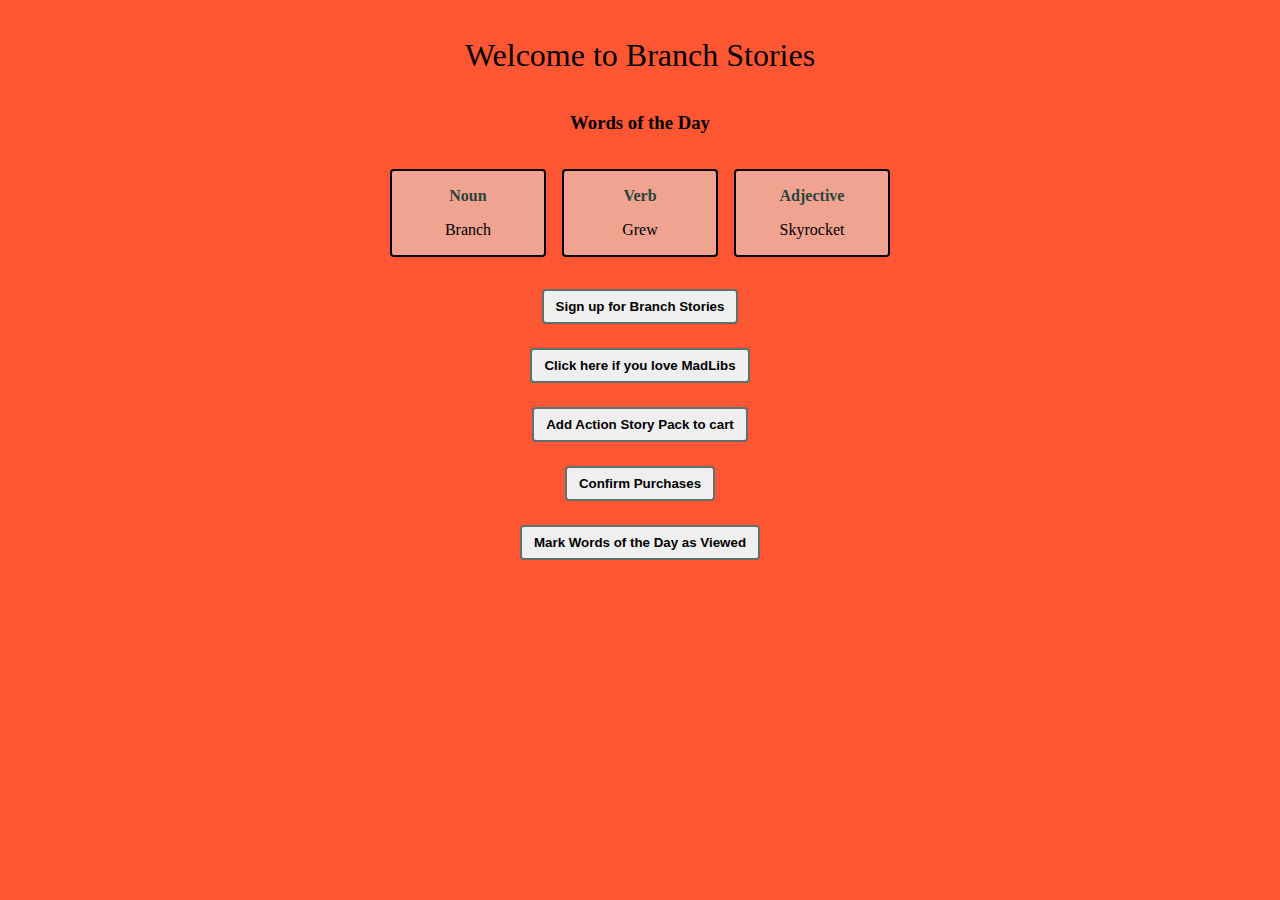
==== index.html @ a274d6bc "Update index.html" ====
<!DOCTYPE html>
<html>
<head>
  <meta name="branch:deeplink:noun" content="Branch" />
  <meta name="branch:deeplink:adj" content="Grew" />
  <meta name="branch:deeplink:verb" content="Skyrocket" />
  <meta name="branch:deeplink:story" content=0 />
  <meta name="branch:deeplink:nav_to" content="StoryView" />
  <meta name="viewport" content="width=device-width, initial-scale=1.0">
  <title>Branch Stories</title>
  <link href="style.css" rel="stylesheet" />
  <script src="actions.js"></script>
  <script>
    // load Branch
    (function(b,r,a,n,c,h,_,s,d,k){if(!b[n]||!b[n]._q){for(;s<_.length;)c(h,_[s++]);d=r.createElement(a);d.async=1;d.src="https://cdn.branch.io/branch-latest.min.js";k=r.getElementsByTagName(a)[0];k.parentNode.insertBefore(d,k);b[n]=h}})(window,document,"script","branch",function(b,r){b[r]=function(){b._q.push([r,arguments])}},{_q:[],_v:1},"addListener applyCode autoAppIndex banner closeBanner closeJourney creditHistory credits data deepview deepviewCta first getCode init link logout redeem referrals removeListener sendSMS setBranchViewData setIdentity track validateCode trackCommerceEvent logEvent disableTracking".split(" "), 0);
    // init Branch
    branch.init('key_live_fn4MEMAnjEUVJvsZm3V00gebztoYo1ID', function(err, data) {
			console.log(err, data);
	});
</script>
</head>
<body>
<main>
<h1>Welcome to Branch Stories</h1>
<h3>Words of the Day</h3>
  <div class="input-container">
  	<div class="single-input">
		<div class="input-name">
			Noun
		</div>
		<div class="input-value">
			Branch
		</div>
  	</div>
  	<div class="single-input">
  		<div class="input-name">
  			Verb
  		</div>
  		<div class="input-value">
  			Grew
  		</div>
  	</div>
  	<div class="single-input">
  		<div class="input-name">
  			Adjective
  		</div>
  		<div class="input-value">
  			Skyrocket
  		</div>
  	</div>
	</div>
	<div class="button-container">
	  	<button onclick="completedRegistration()">Sign up for Branch Stories</button>
	  	<button onclick="customEvent()">Click here if you love MadLibs</button>
	    <button onclick="addToCart()">Add Action Story Pack to cart</button>
	  	<button onclick="purchaseComplete()">Confirm Purchases</button>
	  	<button onclick="viewWords()">Mark Words of the Day as Viewed</button>
 	</div>
</main>
</body>
</html>
---- style.css ----
:root{
	font-size: 16px;
}

body{
	background: #FF5733;
	margin:  0;
}

main {
	display:  grid;
	grid-template-columns:  auto;
	justify-items: center;
	gap:  1rem;
	padding: 1rem;
	width: calc(100% - 2rem);
}

main h1{
	text-align: center;
	font-weight: normal;
	font-family: "Calisto MT", "Bookman Old Style", Bookman, "Goudy Old Style", Garamond, "Hoefler Text", "Bitstream Charter", Georgia, serif;
}

main h3{
	margin-block-start: 0px;
}

main .button-container{
	display:  grid;
	grid-template-columns: minmax(300px, 1fr);
	justify-items: center;
	gap: 1.5rem;
	padding: 1rem;
}

.button-container button{
	border: solid 2px #5E716A;
	border-radius: .25rem;
	font-weight:  bolder;
	padding: .5rem .75rem;
	cursor: pointer;
}

.input-container{
	display: grid;
	grid-template-columns: repeat(auto-fill, minmax(150px,1fr));
	width: clamp(150px,100%,500px);
	gap: 1rem;
}

.input-container .single-input{
	display: grid;
	justify-items: center;
	align-items: center;
	padding:  1rem;
	gap: 1rem;
	background-color: #F1A392;
	border: solid 2px black;
	border-radius: .25rem;
}

.single-input .input-name{
	font-size: 1rem;
	font-weight: bold;
	font-family: Verdana;
	color: #2c4539;
}
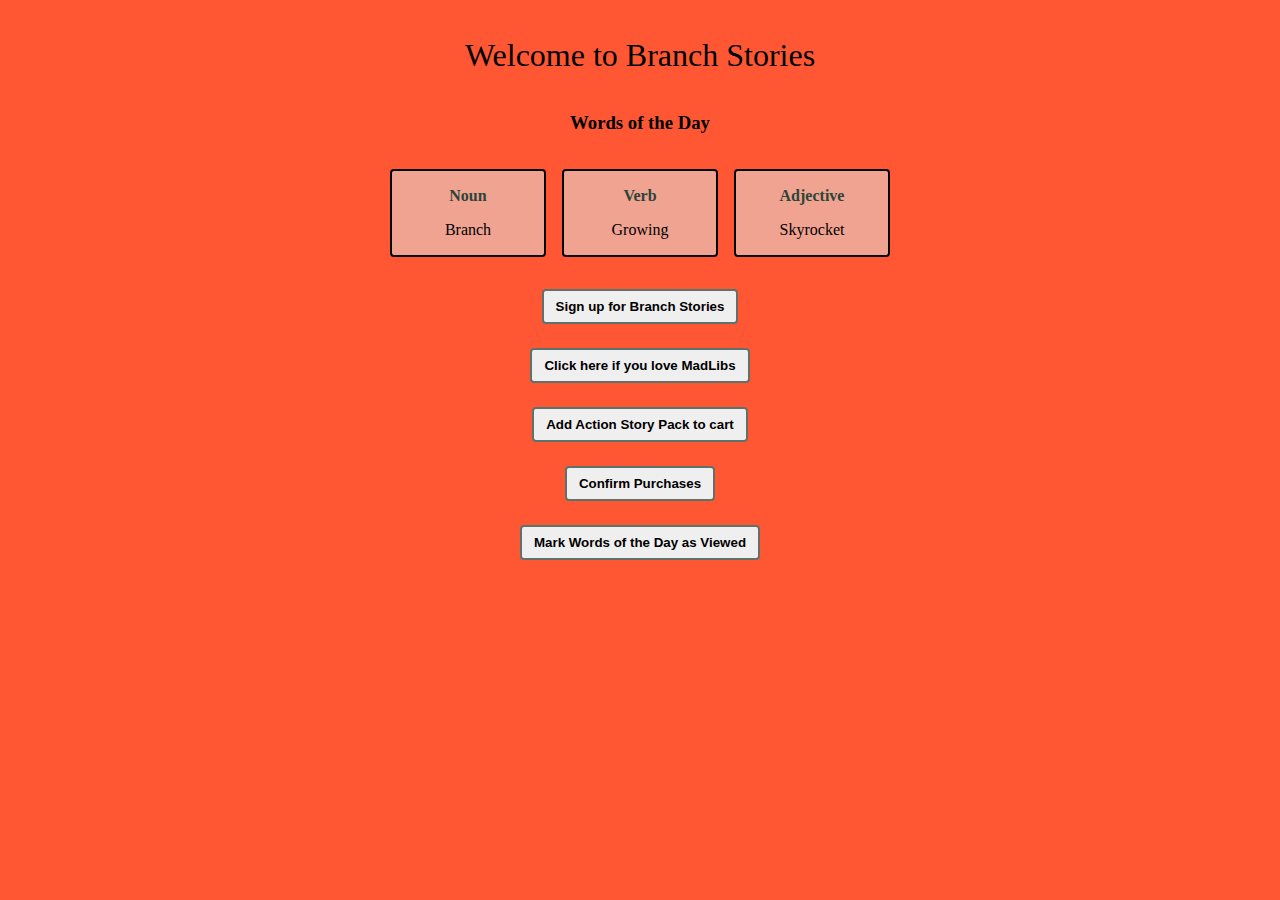
==== commit 27cc35ea: "Update index.html" ====
--- a/index.html
+++ b/index.html
@@ -2,8 +2,8 @@
 <html>
 <head>
   <meta name="branch:deeplink:noun" content="Branch" />
-  <meta name="branch:deeplink:adj" content="Grew" />
-  <meta name="branch:deeplink:verb" content="Skyrocket" />
+  <meta name="branch:deeplink:adj" content="Skyrocket" />
+  <meta name="branch:deeplink:verb" content="Growing" />
   <meta name="branch:deeplink:story" content=0 />
   <meta name="branch:deeplink:nav_to" content="StoryView" />
   <meta name="viewport" content="width=device-width, initial-scale=1.0">
@@ -37,7 +37,7 @@
   			Verb
   		</div>
   		<div class="input-value">
-  			Grew
+  			Growing
   		</div>
   	</div>
   	<div class="single-input">
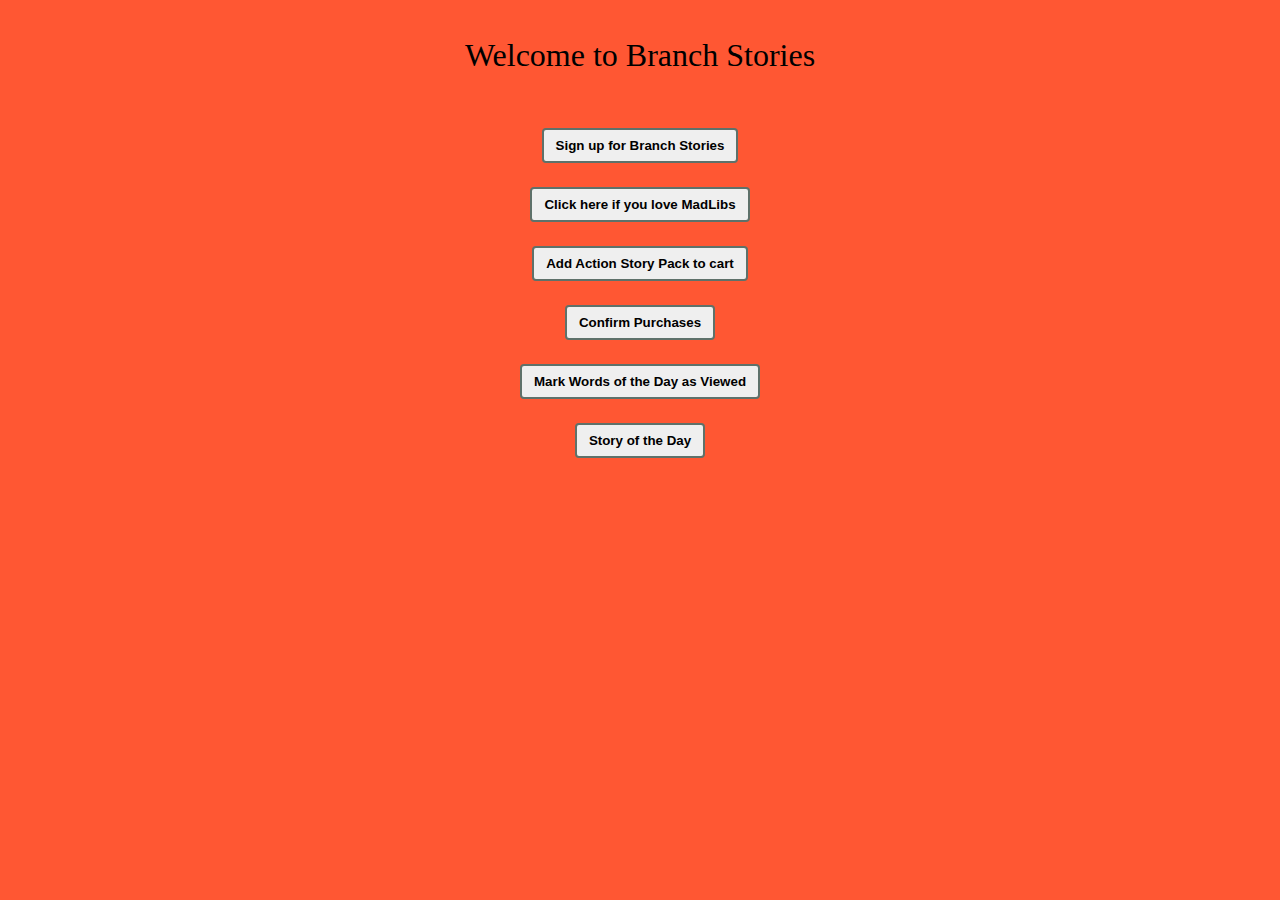
==== commit 3ab59a8d: "Update index.html" ====
--- a/index.html
+++ b/index.html
@@ -22,39 +22,13 @@
 <body>
 <main>
 <h1>Welcome to Branch Stories</h1>
-<h3>Words of the Day</h3>
-  <div class="input-container">
-  	<div class="single-input">
-		<div class="input-name">
-			Noun
-		</div>
-		<div class="input-value">
-			Branch
-		</div>
-  	</div>
-  	<div class="single-input">
-  		<div class="input-name">
-  			Verb
-  		</div>
-  		<div class="input-value">
-  			Growing
-  		</div>
-  	</div>
-  	<div class="single-input">
-  		<div class="input-name">
-  			Adjective
-  		</div>
-  		<div class="input-value">
-  			Skyrocket
-  		</div>
-  	</div>
-	</div>
 	<div class="button-container">
 	  	<button onclick="completedRegistration()">Sign up for Branch Stories</button>
 	  	<button onclick="customEvent()">Click here if you love MadLibs</button>
 	    <button onclick="addToCart()">Add Action Story Pack to cart</button>
 	  	<button onclick="purchaseComplete()">Confirm Purchases</button>
 	  	<button onclick="viewWords()">Mark Words of the Day as Viewed</button>
+	  	<button onclick="loaction.href='storyoftheday.html'" type="button">Story of the Day</button>
  	</div>
 </main>
 </body>
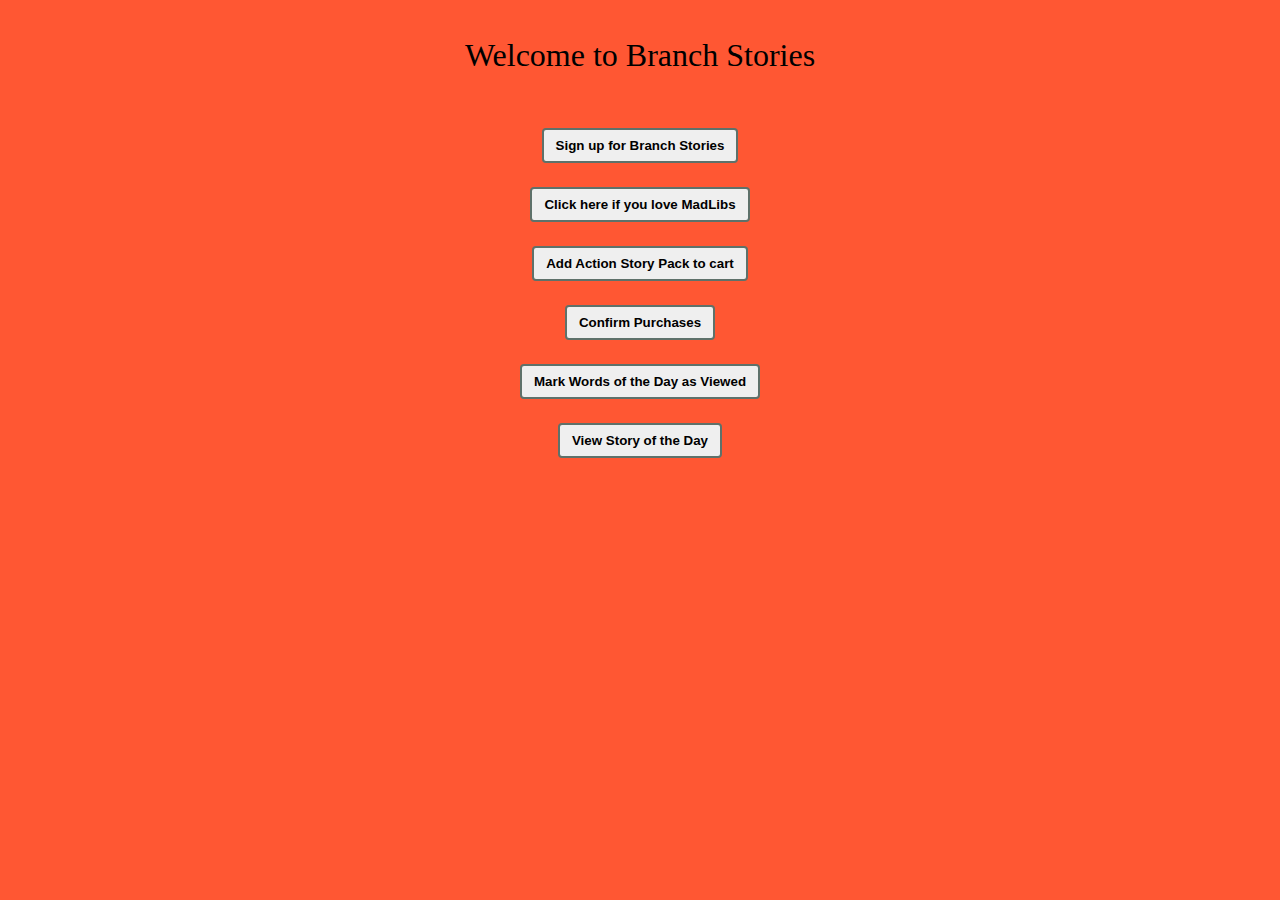
==== commit 52740aca: "Update index.html" ====
--- a/index.html
+++ b/index.html
@@ -28,7 +28,7 @@
 	    <button onclick="addToCart()">Add Action Story Pack to cart</button>
 	  	<button onclick="purchaseComplete()">Confirm Purchases</button>
 	  	<button onclick="viewWords()">Mark Words of the Day as Viewed</button>
-	  	<button onclick="loaction.href='storyoftheday.html'" type="button">Story of the Day</button>
+	  	<button onclick="loaction.href='storyoftheday.html'" type="button">View Story of the Day</button>
  	</div>
 </main>
 </body>
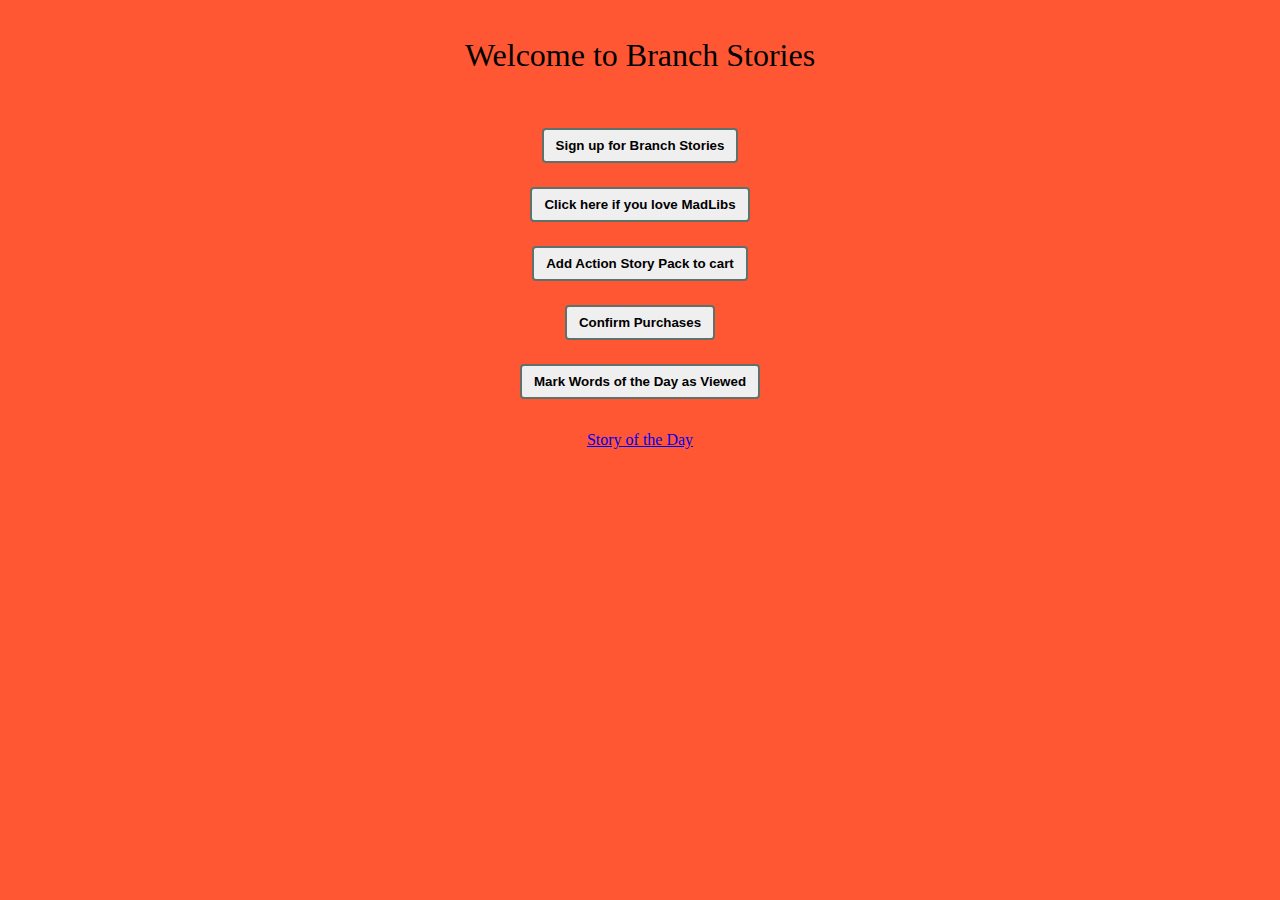
==== commit e8459166: "Update index.html" ====
--- a/index.html
+++ b/index.html
@@ -28,8 +28,8 @@
 	    <button onclick="addToCart()">Add Action Story Pack to cart</button>
 	  	<button onclick="purchaseComplete()">Confirm Purchases</button>
 	  	<button onclick="viewWords()">Mark Words of the Day as Viewed</button>
-	  	<button onclick="loaction.href='storyoftheday.html'" type="button">View Story of the Day</button>
  	</div>
+ 	<a href="storyoftheday.html">Story of the Day</a>
 </main>
 </body>
 </html>